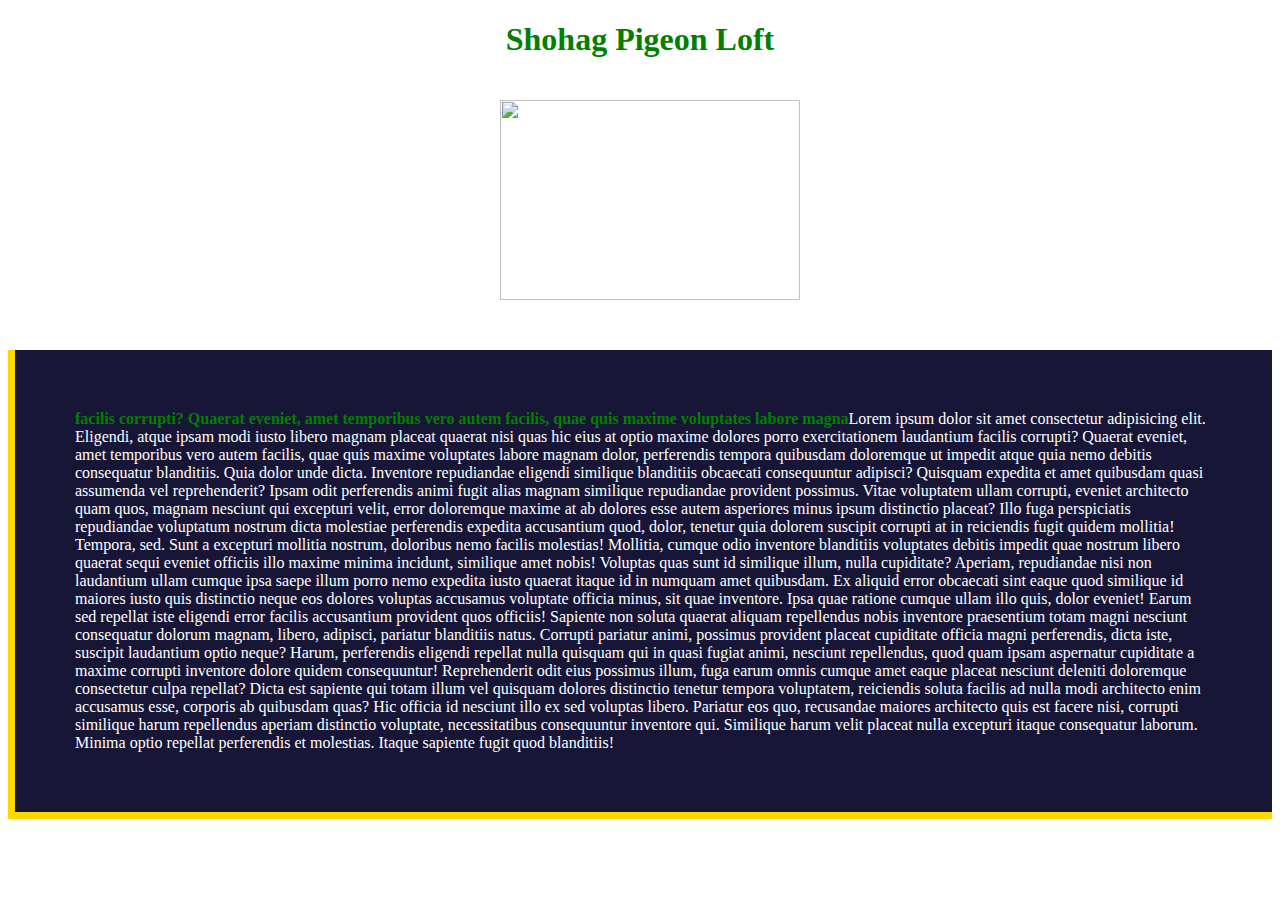
==== my-pigeon-loft/index.html @ a318868f "first commit" ====
<!DOCTYPE html>
<html lang="en">
<head>
    <meta charset="UTF-8">
    <meta name="viewport" content="width=device-width, initial-scale=1.0">
    <title>Shohag</title>
    <link rel="stylesheet" href="style.css">
</head>
<body>
    <h1>Shohag Pigeon Loft</h1>
    <div class="head"> 
    
    <img src="../images/sit.jpg">
   
   </div>
   <div class="text">
    <p><span>facilis corrupti? Quaerat eveniet, amet temporibus vero autem facilis, quae quis maxime voluptates labore magna</span>Lorem ipsum dolor sit amet consectetur adipisicing elit. Eligendi, atque ipsam modi iusto libero magnam placeat quaerat nisi quas hic eius at optio maxime dolores porro exercitationem laudantium facilis corrupti? Quaerat eveniet, amet temporibus vero autem facilis, quae quis maxime voluptates labore magnam dolor, perferendis tempora quibusdam doloremque ut impedit atque quia nemo debitis consequatur blanditiis. Quia dolor unde dicta. Inventore repudiandae eligendi similique blanditiis obcaecati consequuntur adipisci? Quisquam expedita et amet quibusdam quasi assumenda vel reprehenderit? Ipsam odit perferendis animi fugit alias magnam similique repudiandae provident possimus. Vitae voluptatem ullam corrupti, eveniet architecto quam quos, magnam nesciunt qui excepturi velit, error doloremque maxime at ab dolores esse autem asperiores minus ipsum distinctio placeat? Illo fuga perspiciatis repudiandae voluptatum nostrum dicta molestiae perferendis expedita accusantium quod, dolor, tenetur quia dolorem suscipit corrupti at in reiciendis fugit quidem mollitia! Tempora, sed. Sunt a excepturi mollitia nostrum, doloribus nemo facilis molestias! Mollitia, cumque odio inventore blanditiis voluptates debitis impedit quae nostrum libero quaerat sequi eveniet officiis illo maxime minima incidunt, similique amet nobis! Voluptas quas sunt id similique illum, nulla cupiditate? Aperiam, repudiandae nisi non laudantium ullam cumque ipsa saepe illum porro nemo expedita iusto quaerat itaque id in numquam amet quibusdam. Ex aliquid error obcaecati sint eaque quod similique id maiores iusto quis distinctio neque eos dolores voluptas accusamus voluptate officia minus, sit quae inventore. Ipsa quae ratione cumque ullam illo quis, dolor eveniet! Earum sed repellat iste eligendi error facilis accusantium provident quos officiis! Sapiente non soluta quaerat aliquam repellendus nobis inventore praesentium totam magni nesciunt consequatur dolorum magnam, libero, adipisci, pariatur blanditiis natus. Corrupti pariatur animi, possimus provident placeat cupiditate officia magni perferendis, dicta iste, suscipit laudantium optio neque? Harum, perferendis eligendi repellat nulla quisquam qui in quasi fugiat animi, nesciunt repellendus, quod quam ipsam aspernatur cupiditate a maxime corrupti inventore dolore quidem consequuntur! Reprehenderit odit eius possimus illum, fuga earum omnis cumque amet eaque placeat nesciunt deleniti doloremque consectetur culpa repellat? Dicta est sapiente qui totam illum vel quisquam dolores distinctio tenetur tempora voluptatem, reiciendis soluta facilis ad nulla modi architecto enim accusamus esse, corporis ab quibusdam quas? Hic officia id nesciunt illo ex sed voluptas libero. Pariatur eos quo, recusandae maiores architecto quis est facere nisi, corrupti similique harum repellendus aperiam distinctio voluptate, necessitatibus consequuntur inventore qui. Similique harum velit placeat nulla excepturi itaque consequatur laborum. Minima optio repellat perferendis et molestias. Itaque sapiente fugit quod blanditiis!</p>
   </div>
</body>
</html>
---- my-pigeon-loft/style.css ----
body{
    background-image: url('../images/back.jpg');
}

h1{
    text-align:center;
    color:green;
}

.head,img {
    width: 300px;
    height: 200px;
    display:flex;
    padding: 10px;
    
    margin: auto;
}

.text p{
    background-color:rgb(24, 22, 54);
    color: white;
    margin: 50px auto;
    padding: 60px;
    border: 7px solid gold;
    border-top: 25px;
    border-right: 10px;
   

}
.text span{
    font-weight: 900;
    color:green;
    
}
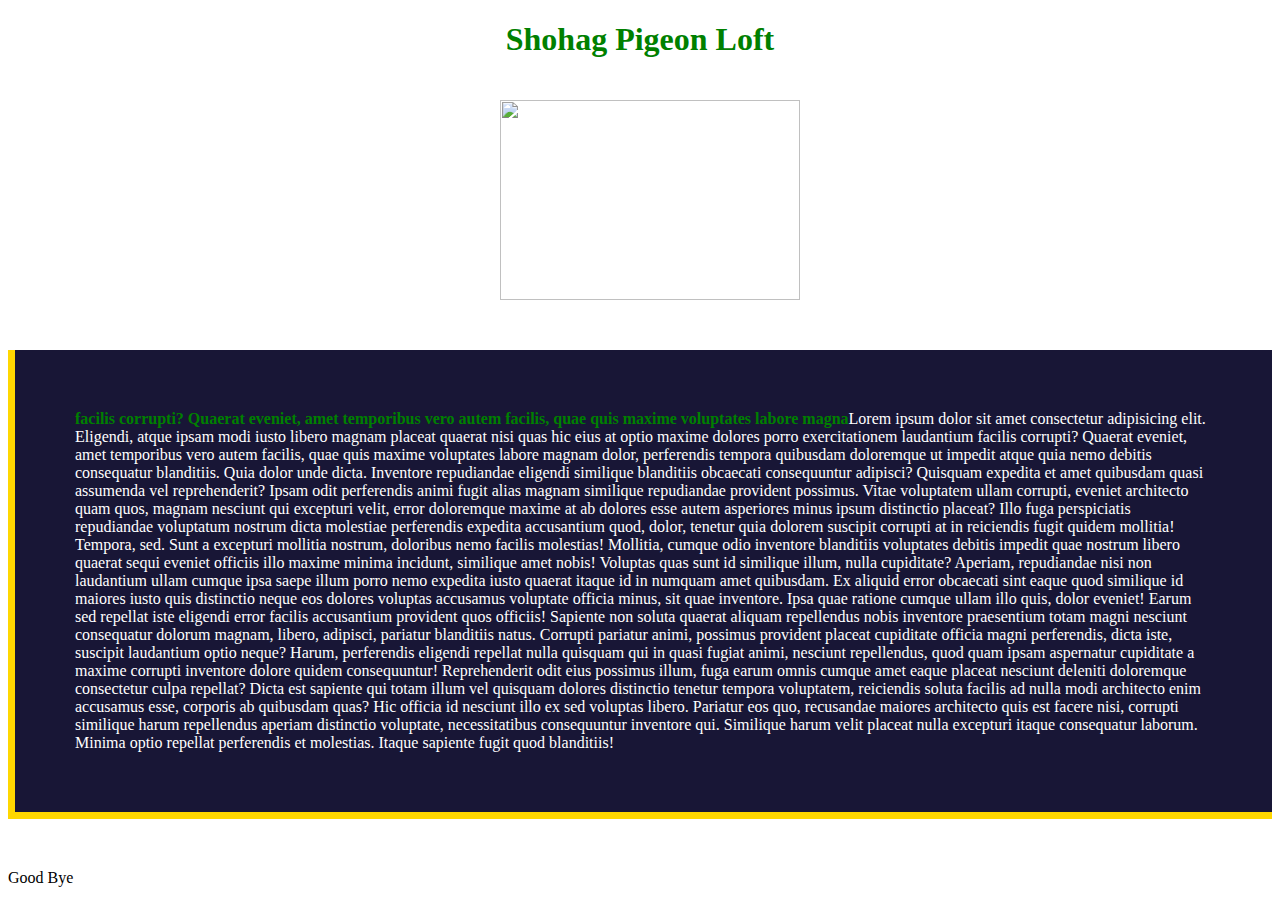
==== commit e12c3883: "first commit" ====
--- a/my-pigeon-loft/index.html
+++ b/my-pigeon-loft/index.html
@@ -16,5 +16,6 @@
    <div class="text">
     <p><span>facilis corrupti? Quaerat eveniet, amet temporibus vero autem facilis, quae quis maxime voluptates labore magna</span>Lorem ipsum dolor sit amet consectetur adipisicing elit. Eligendi, atque ipsam modi iusto libero magnam placeat quaerat nisi quas hic eius at optio maxime dolores porro exercitationem laudantium facilis corrupti? Quaerat eveniet, amet temporibus vero autem facilis, quae quis maxime voluptates labore magnam dolor, perferendis tempora quibusdam doloremque ut impedit atque quia nemo debitis consequatur blanditiis. Quia dolor unde dicta. Inventore repudiandae eligendi similique blanditiis obcaecati consequuntur adipisci? Quisquam expedita et amet quibusdam quasi assumenda vel reprehenderit? Ipsam odit perferendis animi fugit alias magnam similique repudiandae provident possimus. Vitae voluptatem ullam corrupti, eveniet architecto quam quos, magnam nesciunt qui excepturi velit, error doloremque maxime at ab dolores esse autem asperiores minus ipsum distinctio placeat? Illo fuga perspiciatis repudiandae voluptatum nostrum dicta molestiae perferendis expedita accusantium quod, dolor, tenetur quia dolorem suscipit corrupti at in reiciendis fugit quidem mollitia! Tempora, sed. Sunt a excepturi mollitia nostrum, doloribus nemo facilis molestias! Mollitia, cumque odio inventore blanditiis voluptates debitis impedit quae nostrum libero quaerat sequi eveniet officiis illo maxime minima incidunt, similique amet nobis! Voluptas quas sunt id similique illum, nulla cupiditate? Aperiam, repudiandae nisi non laudantium ullam cumque ipsa saepe illum porro nemo expedita iusto quaerat itaque id in numquam amet quibusdam. Ex aliquid error obcaecati sint eaque quod similique id maiores iusto quis distinctio neque eos dolores voluptas accusamus voluptate officia minus, sit quae inventore. Ipsa quae ratione cumque ullam illo quis, dolor eveniet! Earum sed repellat iste eligendi error facilis accusantium provident quos officiis! Sapiente non soluta quaerat aliquam repellendus nobis inventore praesentium totam magni nesciunt consequatur dolorum magnam, libero, adipisci, pariatur blanditiis natus. Corrupti pariatur animi, possimus provident placeat cupiditate officia magni perferendis, dicta iste, suscipit laudantium optio neque? Harum, perferendis eligendi repellat nulla quisquam qui in quasi fugiat animi, nesciunt repellendus, quod quam ipsam aspernatur cupiditate a maxime corrupti inventore dolore quidem consequuntur! Reprehenderit odit eius possimus illum, fuga earum omnis cumque amet eaque placeat nesciunt deleniti doloremque consectetur culpa repellat? Dicta est sapiente qui totam illum vel quisquam dolores distinctio tenetur tempora voluptatem, reiciendis soluta facilis ad nulla modi architecto enim accusamus esse, corporis ab quibusdam quas? Hic officia id nesciunt illo ex sed voluptas libero. Pariatur eos quo, recusandae maiores architecto quis est facere nisi, corrupti similique harum repellendus aperiam distinctio voluptate, necessitatibus consequuntur inventore qui. Similique harum velit placeat nulla excepturi itaque consequatur laborum. Minima optio repellat perferendis et molestias. Itaque sapiente fugit quod blanditiis!</p>
    </div>
+   <footer> Good Bye</footer>
 </body>
 </html>